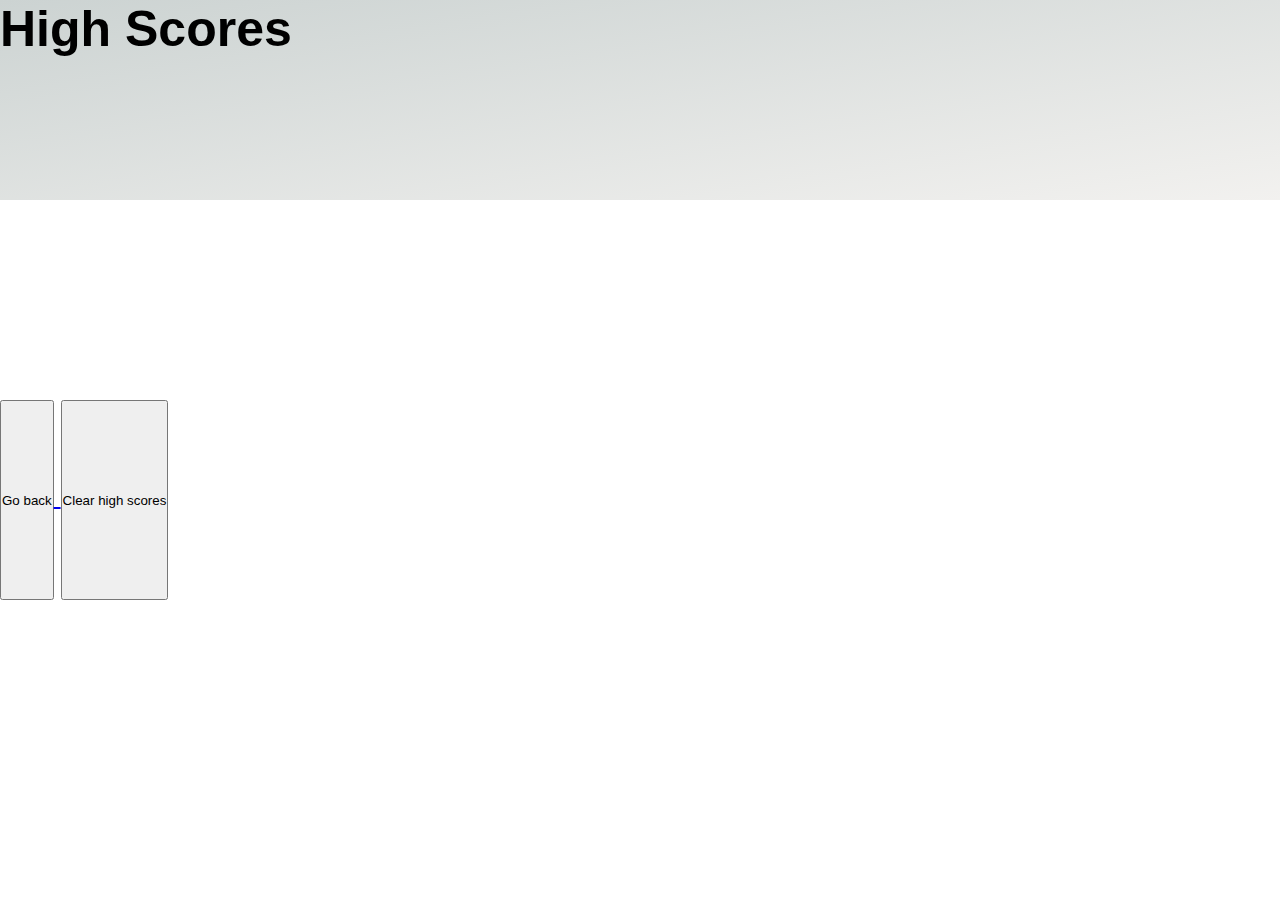
==== highscore.html @ 03766d8a "update highscore.html and index.html" ====
<!DOCTYPE html>
<html lang="en">
<head>
    <meta charset="UTF-8">
    <meta name="viewport" content="width=device-width, initial-scale=1.0">
    <title>Document</title>
    <link rel="stylesheet" type="text/css" href="assets/css/style.css">
    <link rel="stylesheet" type="google-font" href="https://fonts.google.com/specimen/Neucha?classification=Handwriting">
</head>

<body>
    <div class="scores">
        <h1>High Scores</h1>
        <ol id="highscores"></ol>
        <a href="index.html">
            <button>
                Go back
            </button>
        </a>
        <button id="clear">
            Clear high scores
        </button>
    </div>
 
    <script src="assets/js/highscore.js"></script>
</body>

</html>
---- assets/css/style.css ----
* {
    margin: 0;
    padding: 0;
    box-sizing: border-box;
    height: 200px;
}

html {
    font-size: 62.5%;
    scroll-behavior: smooth;
}

body {
    position: relative;
    font-family: 'Neucha', 'Trebuchet MS', 'Lucida Sans Unicode', 'Lucida Grande', 'Lucida Sans', Arial, sans-serif;
    font-size: 25px;
    font-weight: 100;
    background-image: linear-gradient(to bottom right, #ccd3d2, #f2f1ef);
    background-repeat: no-repeat;
}

header {
    display: flex;
    justify-content: space-between;
    margin: 25px;
}
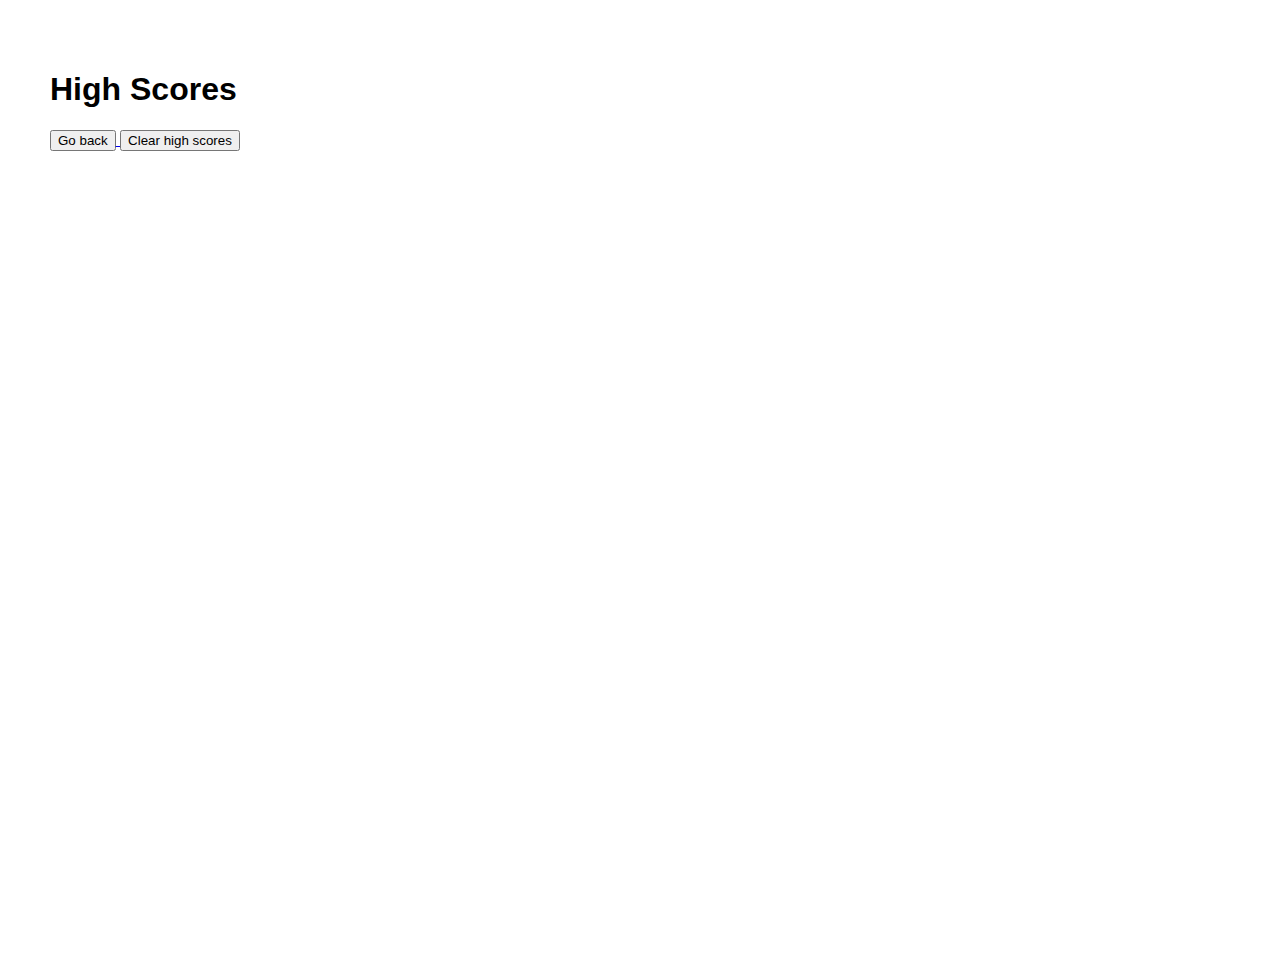
==== commit 6fa080c3: ""edit container name and style sheet"" ====
--- a/highscore.html
+++ b/highscore.html
@@ -14,11 +14,11 @@
         <ol id="highscores"></ol>
         <a href="index.html">
             <button>
-                Go back
+            Go back
             </button>
         </a>
         <button id="clear">
-            Clear high scores
+        Clear high scores
         </button>
     </div>
  
--- a/assets/css/style.css
+++ b/assets/css/style.css
@@ -1,26 +1,23 @@
-* {
+body, html {
     margin: 0;
-    padding: 0;
-    box-sizing: border-box;
-    height: 200px;
+    padding: 25px;
+    height: 100%;
+    font-family: 'Neucha', 'Trebuchet MS', 'Lucida Sans Unicode', 'Lucida Grande', 'Lucida Sans', Arial, sans-serif;
 }
 
-html {
-    font-size: 62.5%;
-    scroll-behavior: smooth;
+.container {
+    max-width: 800px;
+    margin: 0 auto;
+    padding: 20px;
+    background-color: #fff;
+    border: 3px groove black;
+    position: relative;
+    background-image: linear-gradient(to bottom, #1e73be72, #a9a9a968);
+    background-repeat: no-repeat;
+    display: flex;
+    flex-direction: column;
+    justify-content: center;
+    align-items: center;
+    height: 55%;
 }
 
-body {
-    position: relative;
-    font-family: 'Neucha', 'Trebuchet MS', 'Lucida Sans Unicode', 'Lucida Grande', 'Lucida Sans', Arial, sans-serif;
-    font-size: 25px;
-    font-weight: 100;
-    background-image: linear-gradient(to bottom right, #ccd3d2, #f2f1ef);
-    background-repeat: no-repeat;
-}
-
-header {
-    display: flex;
-    justify-content: space-between;
-    margin: 25px;
-}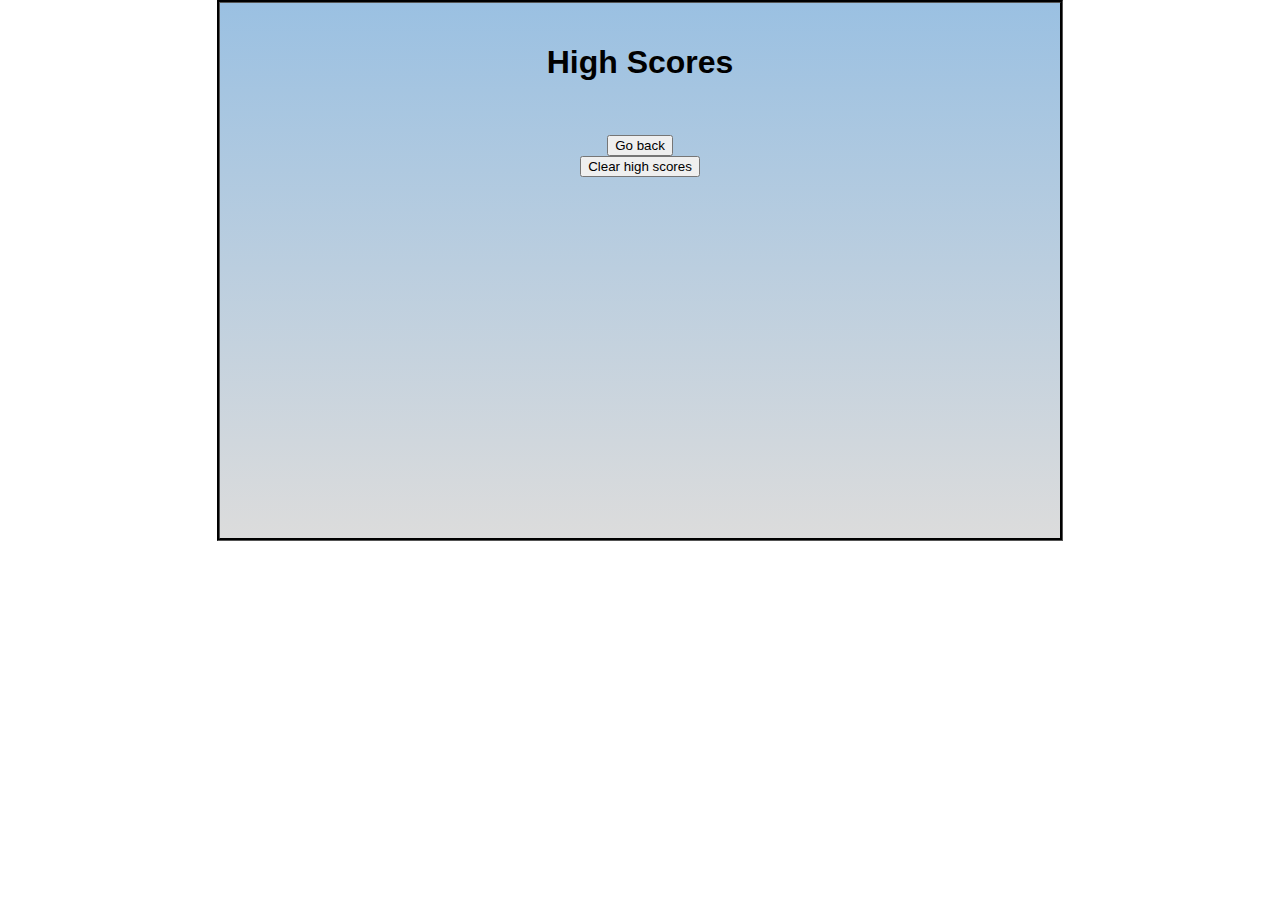
==== commit d9f8ef01: ""edit scores name to container"" ====
--- a/highscore.html
+++ b/highscore.html
@@ -9,7 +9,7 @@
 </head>
 
 <body>
-    <div class="scores">
+    <div class="container">
         <h1>High Scores</h1>
         <ol id="highscores"></ol>
         <a href="index.html">
--- a/assets/css/style.css
+++ b/assets/css/style.css
@@ -1,10 +1,12 @@
+/* Reset margin and padding on body and HTML elements */
 body, html {
     margin: 0;
-    padding: 25px;
+    padding: 0;
     height: 100%;
     font-family: 'Neucha', 'Trebuchet MS', 'Lucida Sans Unicode', 'Lucida Grande', 'Lucida Sans', Arial, sans-serif;
 }
 
+/* Apply styles to the container to wrap all content */
 .container {
     max-width: 800px;
     margin: 0 auto;
@@ -16,8 +18,38 @@
     background-repeat: no-repeat;
     display: flex;
     flex-direction: column;
-    justify-content: center;
+    justify-content: flex-start;
     align-items: center;
     height: 55%;
 }
 
+header {
+    display: flex;
+    flex-direction: row;
+    justify-content: space-between;
+    width: 100%; /* Ensure full width of the header */
+}
+
+/* Style the "View High Scores" button */
+.scores {
+    margin-left: 10px; /* Adjust as needed */
+    background-color: #007bff;
+    color: #fff;
+    padding: 10px 20px;
+    border: none;
+    cursor: pointer;
+    transition: background-color 0.3s;
+}
+
+.scores:hover {
+    background-color: #0056b3;
+}
+
+/* Style the timer on the right */
+.div-timer {
+    margin-right: 10px; /* Adjust as needed */
+    text-align: right;
+    flex: 1; /* Take up available space to push items to the sides */
+}
+
+/* Rest of your existing CSS styles */
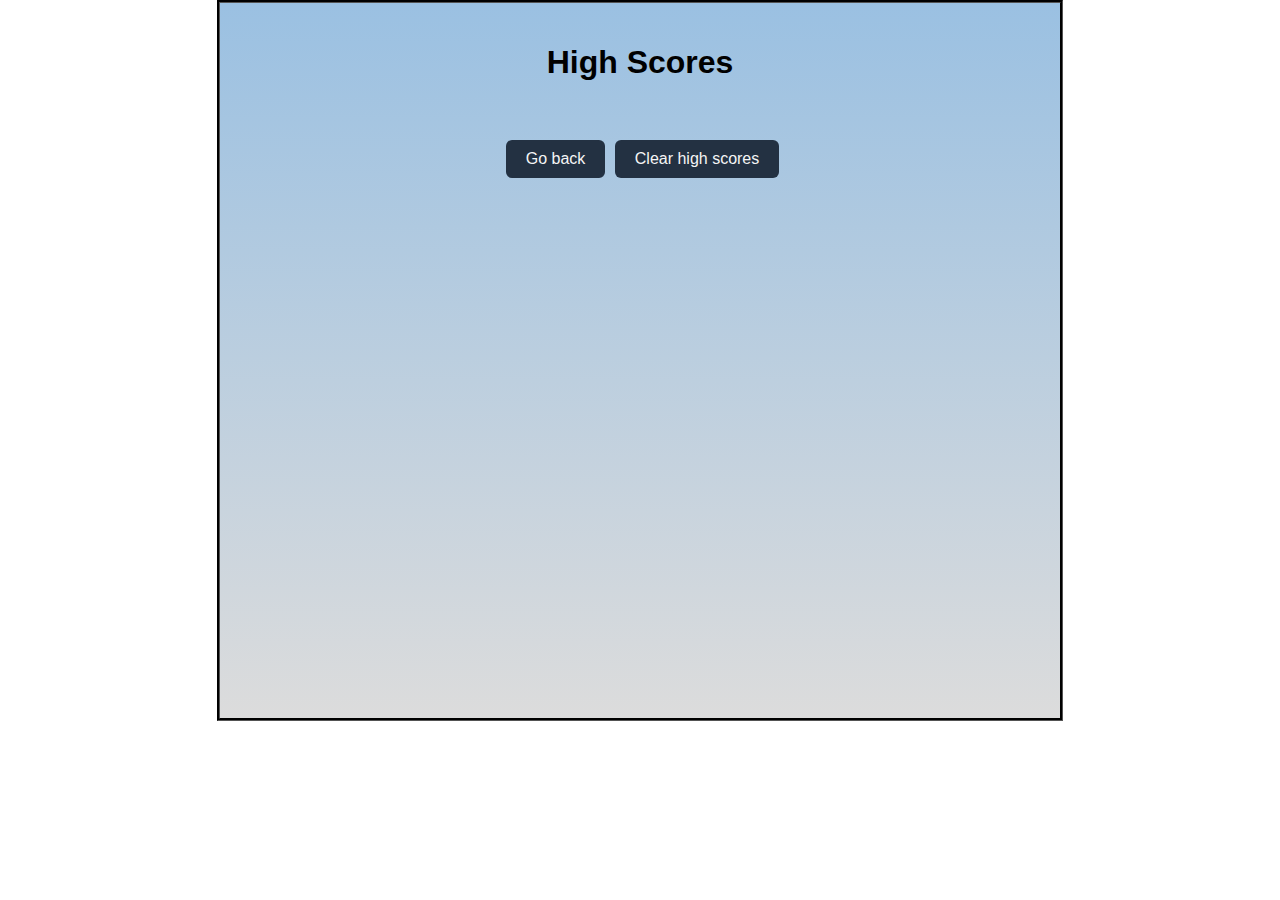
==== commit ae974b3b: ""renamed some elements in both html index"" ====
--- a/highscore.html
+++ b/highscore.html
@@ -4,16 +4,17 @@
     <meta charset="UTF-8">
     <meta name="viewport" content="width=device-width, initial-scale=1.0">
     <title>Document</title>
-    <link rel="stylesheet" type="text/css" href="assets/css/style.css">
+    <link rel="stylesheet" type="text/css" href="/assets/css/style.css">
     <link rel="stylesheet" type="google-font" href="https://fonts.google.com/specimen/Neucha?classification=Handwriting">
 </head>
 
 <body>
-    <div class="container">
+    <div class="hscore-container">
         <h1>High Scores</h1>
         <ol id="highscores"></ol>
+        <div class="button-group">
         <a href="index.html">
-            <button>
+            <button id="back">
             Go back
             </button>
         </a>
@@ -21,6 +22,7 @@
         Clear high scores
         </button>
     </div>
+    </div>
  
     <script src="assets/js/highscore.js"></script>
 </body>
--- a/assets/css/style.css
+++ b/assets/css/style.css
@@ -1,4 +1,3 @@
-/* Reset margin and padding on body and HTML elements */
 body, html {
     margin: 0;
     padding: 0;
@@ -6,7 +5,6 @@
     font-family: 'Neucha', 'Trebuchet MS', 'Lucida Sans Unicode', 'Lucida Grande', 'Lucida Sans', Arial, sans-serif;
 }
 
-/* Apply styles to the container to wrap all content */
 .container {
     max-width: 800px;
     margin: 0 auto;
@@ -20,36 +18,139 @@
     flex-direction: column;
     justify-content: flex-start;
     align-items: center;
-    height: 55%;
+    height: 75%;
 }
 
 header {
     display: flex;
     flex-direction: row;
     justify-content: space-between;
-    width: 100%; /* Ensure full width of the header */
+    width: 100%;
 }
 
-/* Style the "View High Scores" button */
+.intro {
+    display:flex;
+    flex-direction: column;
+    justify-content: flex-start;
+    align-items: center;
+}
+
 .scores {
-    margin-left: 10px; /* Adjust as needed */
-    background-color: #007bff;
-    color: #fff;
+    margin-left: 10px;
+    color: black;
     padding: 10px 20px;
-    border: none;
     cursor: pointer;
-    transition: background-color 0.3s;
+    font-family: 'Neucha', 'Trebuchet MS', 'Lucida Sans Unicode', 'Lucida Grande', 'Lucida Sans', Arial, sans-serif;
+    font-size: 16px;
 }
 
 .scores:hover {
     background-color: #0056b3;
+    font-family: 'Neucha', 'Trebuchet MS', 'Lucida Sans Unicode', 'Lucida Grande', 'Lucida Sans', Arial, sans-serif;
+    font-size: 16px:
 }
 
-/* Style the timer on the right */
 .div-timer {
-    margin-right: 10px; /* Adjust as needed */
+    margin-right: 20px;
     text-align: right;
-    flex: 1; /* Take up available space to push items to the sides */
+    flex: 1;
 }
 
-/* Rest of your existing CSS styles */
+#start {
+    font-family: 'Neucha', 'Trebuchet MS', 'Lucida Sans Unicode', 'Lucida Grande', 'Lucida Sans', Arial, sans-serif;
+    font-size: 16px;
+    background-color: #233142;
+    border-radius: 6px;
+    padding: 10px 20px;
+    cursor: pointer;
+    border: none;
+    color: whitesmoke;
+}
+
+#start:hover {
+    background-color: #f95959;
+}
+
+#highscore {
+    font-family: 'Neucha', 'Trebuchet MS', 'Lucida Sans Unicode', 'Lucida Grande', 'Lucida Sans', Arial, sans-serif;
+    font-size: 16px;
+    margin-left: 10px;
+}
+
+#howplay {
+    text-align: center;
+    font-size: 16px;
+}
+
+a {
+    text-decoration: none;
+    color: black;
+}
+
+a:hover {
+    color: #f95959;
+}
+
+#clear {
+    font-family: 'Neucha', 'Trebuchet MS', 'Lucida Sans Unicode', 'Lucida Grande', 'Lucida Sans', Arial, sans-serif;
+    font-size: 16px;
+    background-color: #233142;
+    border-radius: 6px;
+    padding: 10px 20px;
+    cursor: pointer;
+    border: none;
+    color: whitesmoke;
+}
+
+#clear:hover {
+    background-color: #f95959;
+}
+
+#back {
+    font-family: 'Neucha', 'Trebuchet MS', 'Lucida Sans Unicode', 'Lucida Grande', 'Lucida Sans', Arial, sans-serif;
+    font-size: 16px;
+    background-color: #233142;
+    border-radius: 6px;
+    padding: 10px 20px;
+    cursor: pointer;
+    border: none;
+    color: whitesmoke;
+    margin: 5px;
+}
+
+#back:hover {
+    background-color: #f95959;
+}
+
+.button-container {
+    max-width: 800px;
+    margin: 0 auto;
+    padding: 20px;
+    background-color: #fff;
+    border: 3px groove black;
+    position: relative;
+    background-image: linear-gradient(to bottom, #1e73be72, #a9a9a968);
+    background-repeat: no-repeat;
+    display: flex;
+    flex-direction: row;
+    justify-content: flex-start;
+    align-items: center;
+    height: 75%;
+}
+
+.hscore-container {
+    max-width: 800px;
+    margin: 0 auto;
+    padding: 20px;
+    background-color: #fff;
+    border: 3px groove black;
+    position: relative;
+    background-image: linear-gradient(to bottom, #1e73be72, #a9a9a968);
+    background-repeat: no-repeat;
+    display: flex;
+    flex-direction: column;
+    justify-content: center;
+    justify-content: flex-start;
+    align-items: center;
+    height: 75%;
+}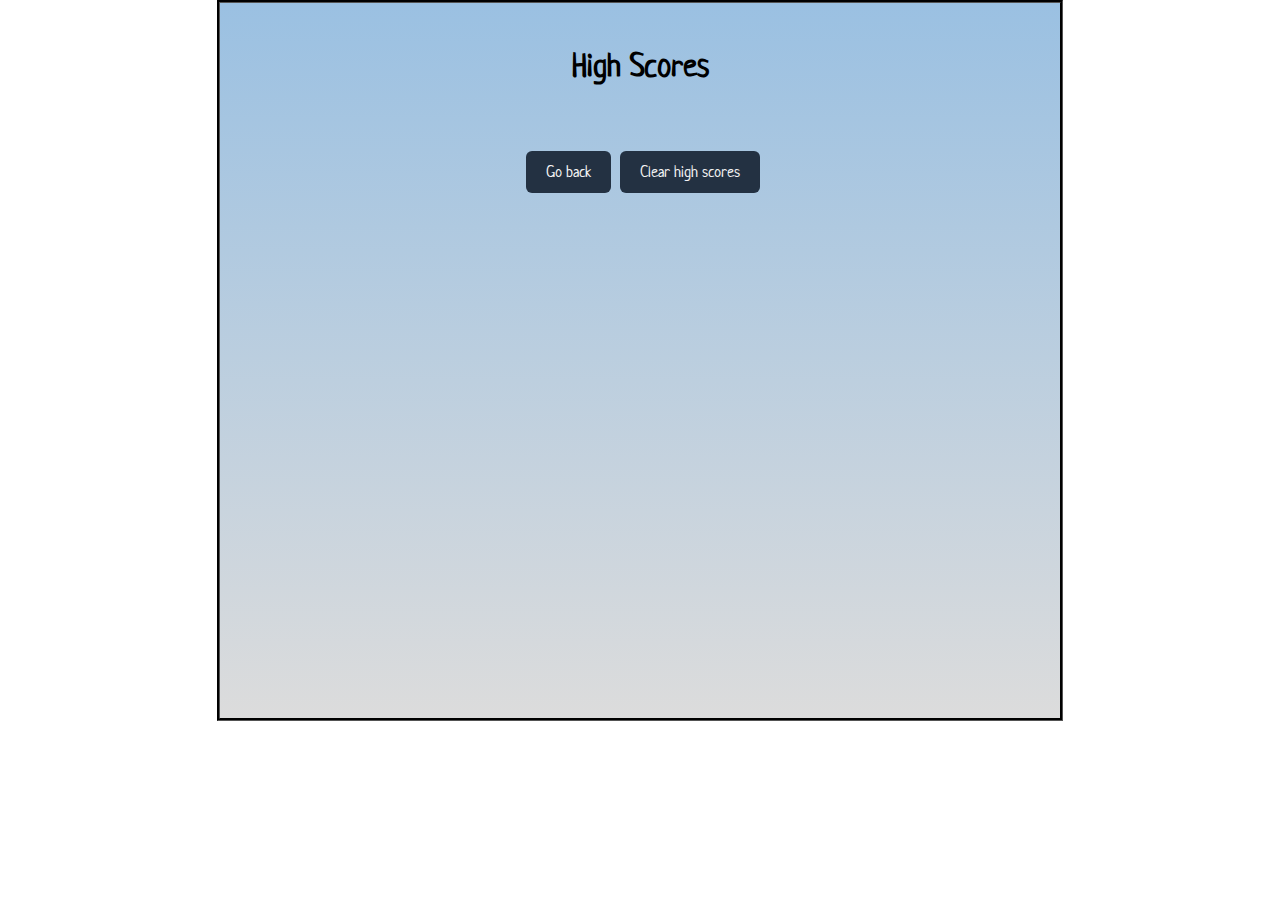
==== commit 148cb730: "fixed google font link in highscore.html" ====
--- a/highscore.html
+++ b/highscore.html
@@ -5,7 +5,7 @@
     <meta name="viewport" content="width=device-width, initial-scale=1.0">
     <title>Document</title>
     <link rel="stylesheet" type="text/css" href="/assets/css/style.css">
-    <link rel="stylesheet" type="google-font" href="https://fonts.google.com/specimen/Neucha?classification=Handwriting">
+    <link rel="stylesheet" href="https://fonts.googleapis.com/css?family=Neucha&display=swap">
 </head>
 
 <body>
@@ -26,5 +26,4 @@
  
     <script src="assets/js/highscore.js"></script>
 </body>
-
 </html>--- a/assets/css/style.css
+++ b/assets/css/style.css
@@ -28,6 +28,22 @@
     width: 100%;
 }
 
+ol#highscores {
+    display: flex;
+    flex-direction: column;
+    justify-content: center;
+    align-items: center;
+    width: 30%;
+    padding: 0px;
+}
+
+ol#highscores li {
+    margin: 1px;
+    padding: 10px;
+    border: solid 1px;
+    background-color: lightcoral;
+}
+
 .intro {
     display:flex;
     flex-direction: column;
@@ -37,7 +53,7 @@
 
 .scores {
     margin-left: 10px;
-    color: black;
+    color: whitesmoke;
     padding: 10px 20px;
     cursor: pointer;
     font-family: 'Neucha', 'Trebuchet MS', 'Lucida Sans Unicode', 'Lucida Grande', 'Lucida Sans', Arial, sans-serif;
@@ -68,13 +84,12 @@
 }
 
 #start:hover {
-    background-color: #f95959;
+    background-color: lightcoral;
 }
 
-#highscore {
-    font-family: 'Neucha', 'Trebuchet MS', 'Lucida Sans Unicode', 'Lucida Grande', 'Lucida Sans', Arial, sans-serif;
-    font-size: 16px;
-    margin-left: 10px;
+#highscores {
+    text-align: left;
+    font-size: 19px;
 }
 
 #howplay {
@@ -88,7 +103,7 @@
 }
 
 a:hover {
-    color: #f95959;
+    color: lightcoral;
 }
 
 #clear {
@@ -149,8 +164,35 @@
     background-repeat: no-repeat;
     display: flex;
     flex-direction: column;
-    justify-content: center;
     justify-content: flex-start;
     align-items: center;
     height: 75%;
+}
+
+#submit-score {
+    font-family: 'Neucha', 'Trebuchet MS', 'Lucida Sans Unicode', 'Lucida Grande', 'Lucida Sans', Arial, sans-serif;
+    font-size: 16px;
+    background-color: #233142;
+    border-radius: 6px;
+    padding: 10px 20px;
+    cursor: pointer;
+    border: none;
+    color: whitesmoke;
+    margin: 5px;
+}
+
+#submit-score:hover {
+    background-color: #f95959;
+}
+
+#initials {
+    font-family: 'Neucha', 'Trebuchet MS', 'Lucida Sans Unicode', 'Lucida Grande', 'Lucida Sans', Arial, sans-serif;
+    font-size: 16px;
+    border-radius: 6px;
+    padding: 5px;
+    cursor: pointer;
+    border: none;
+    color: black;
+    margin: 5px;
+    border: 1.5px solid black;
 }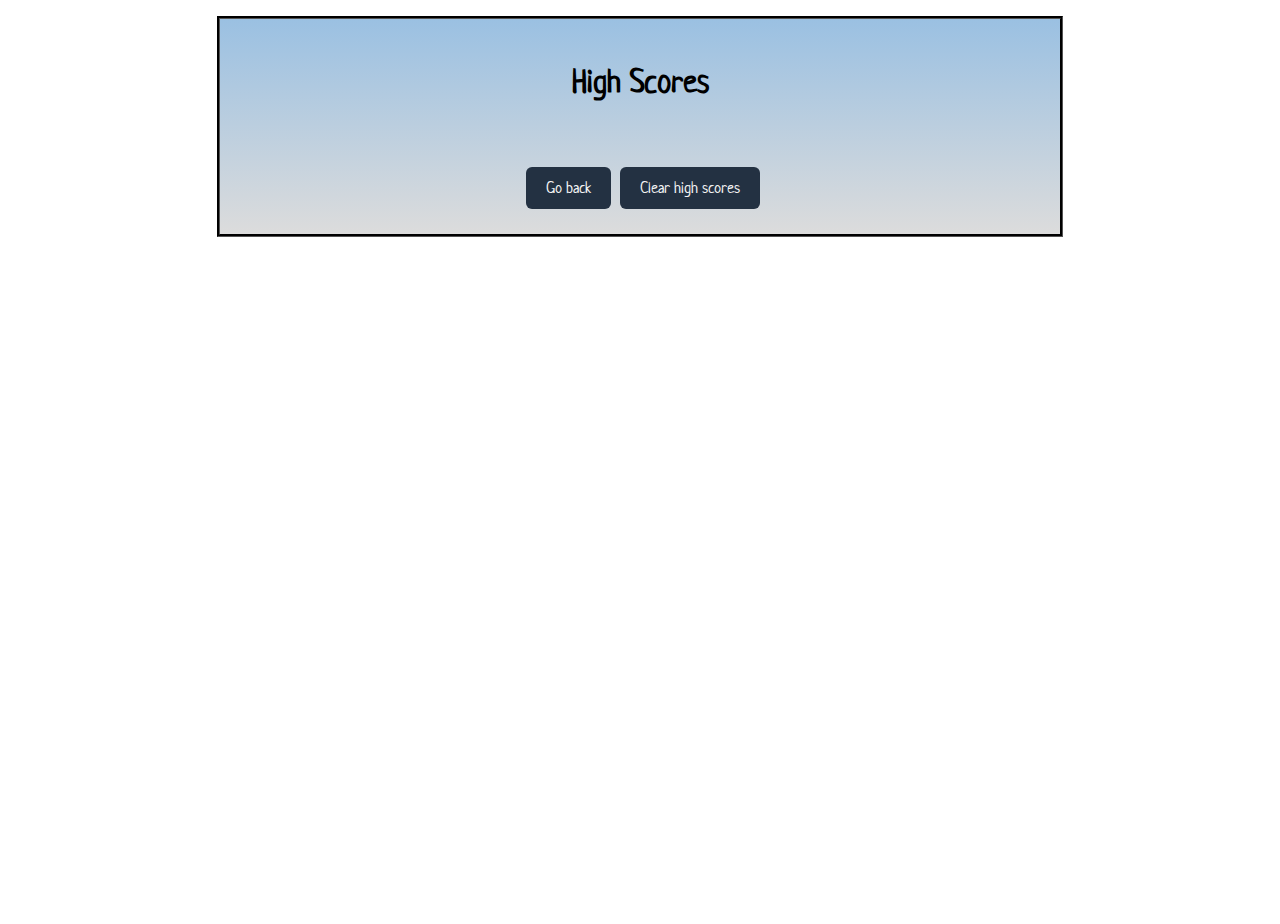
==== commit 6179b984: """ ====
--- a/highscore.html
+++ b/highscore.html
@@ -4,7 +4,7 @@
     <meta charset="UTF-8">
     <meta name="viewport" content="width=device-width, initial-scale=1.0">
     <title>Document</title>
-    <link rel="stylesheet" type="text/css" href="/assets/css/style.css">
+    <link rel="stylesheet" type="text/css" href="./assets/css/style.css">
     <link rel="stylesheet" href="https://fonts.googleapis.com/css?family=Neucha&display=swap">
 </head>
 
@@ -24,6 +24,6 @@
     </div>
     </div>
  
-    <script src="assets/js/highscore.js"></script>
+    <script src="./assets/js/highscore.js"></script>
 </body>
 </html>--- a/assets/css/style.css
+++ b/assets/css/style.css
@@ -1,15 +1,15 @@
 body, html {
     margin: 0;
-    padding: 0;
     height: 100%;
     font-family: 'Neucha', 'Trebuchet MS', 'Lucida Sans Unicode', 'Lucida Grande', 'Lucida Sans', Arial, sans-serif;
+    font-size: 16px;
+    padding: 0.5rem;
 }
 
 .container {
     max-width: 800px;
-    margin: 0 auto;
+    margin: auto;
     padding: 20px;
-    background-color: #fff;
     border: 3px groove black;
     position: relative;
     background-image: linear-gradient(to bottom, #1e73be72, #a9a9a968);
@@ -18,7 +18,9 @@
     flex-direction: column;
     justify-content: flex-start;
     align-items: center;
-    height: 75%;
+    overflow-y: auto;
+    /* height: 75%; */
+    /* min-height: 100vh; */
 }
 
 header {
@@ -26,6 +28,7 @@
     flex-direction: row;
     justify-content: space-between;
     width: 100%;
+    padding: 1rem 0;
 }
 
 ol#highscores {
@@ -33,15 +36,16 @@
     flex-direction: column;
     justify-content: center;
     align-items: center;
-    width: 30%;
+    width: 100%;
     padding: 0px;
 }
 
 ol#highscores li {
-    margin: 1px;
-    padding: 10px;
+    margin: 0.5rem 0;
+    padding: 5px;
     border: solid 1px;
     background-color: lightcoral;
+    border-radius: 6px;
 }
 
 .intro {
@@ -63,11 +67,11 @@
 .scores:hover {
     background-color: #0056b3;
     font-family: 'Neucha', 'Trebuchet MS', 'Lucida Sans Unicode', 'Lucida Grande', 'Lucida Sans', Arial, sans-serif;
-    font-size: 16px:
+    font-size: 16px;
 }
 
 .div-timer {
-    margin-right: 20px;
+    margin-right: auto;
     text-align: right;
     flex: 1;
 }
@@ -155,9 +159,8 @@
 
 .hscore-container {
     max-width: 800px;
-    margin: 0 auto;
+    margin: auto;
     padding: 20px;
-    background-color: #fff;
     border: 3px groove black;
     position: relative;
     background-image: linear-gradient(to bottom, #1e73be72, #a9a9a968);
@@ -166,7 +169,9 @@
     flex-direction: column;
     justify-content: flex-start;
     align-items: center;
-    height: 75%;
+    overflow-y: auto;
+    /* height: 75%; */
+    /* min-height: 100vh; */
 }
 
 #submit-score {
@@ -195,4 +200,37 @@
     color: black;
     margin: 5px;
     border: 1.5px solid black;
-}+}
+
+div.options#options button{
+    font-size: 16px;
+    background-color: #233142;
+    color: whitesmoke;
+    border-radius: 6px;
+    border: none;
+    cursor: pointer;
+    padding: 0.5rem 1rem;
+    display: flex;
+    flex-direction: column;
+    justify-content: center;
+    align-items: center;
+    margin: 0.5rem;
+    min-width: 150px;
+    text-align: center;
+}
+
+div.options#options button:hover {
+    background-color: lightcoral;
+}
+
+@media screen and (max-width: 768px) {
+    .container {
+        margin-top: 0;
+}
+}
+
+@media screen and (max-width: 480px) {
+    .container {
+        margin-top: 0;
+    }
+}
